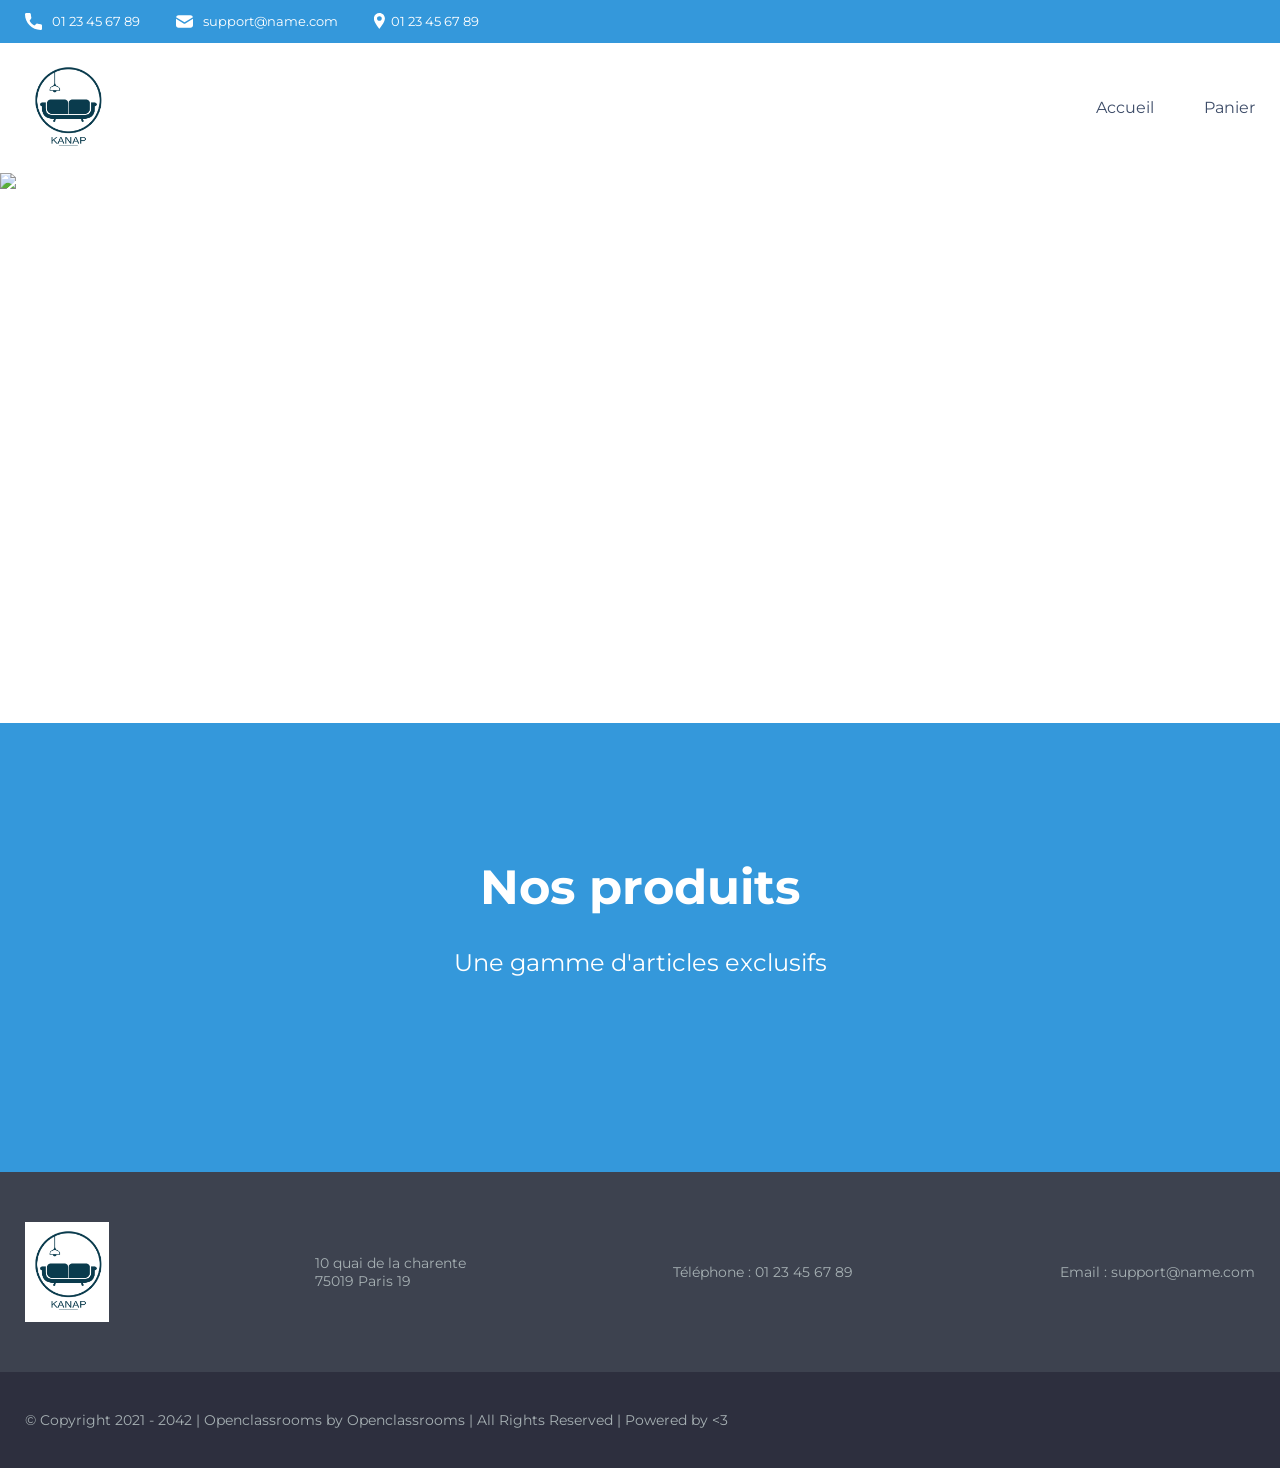
==== front/html/index.html @ 88f98807 "recuperation du code apres des problemes sur git" ====
<!DOCTYPE html>
<html lang="fr">
  <head>
    <title>Kanap</title>

    <meta charset="utf-8" />
    <meta name="description" content="Plateforme incroyable de e-commerce" />

    <link rel="preconnect" href="https://fonts.googleapis.com" />
    <link rel="preconnect" href="https://fonts.gstatic.com" crossorigin />
    <link
      href="https://fonts.googleapis.com/css2?family=Montserrat:wght@100;200;300;400;500;600;700;800;900&display=swap"
      rel="stylesheet"
    />
    <link href="../css/style.css" rel="stylesheet" />

    <meta name="viewport" content="width=device-width, initial-scale=1" />
  </head>

  <body>
    <script>
      var exports = {};
    </script>
    <script src="../../back/models/Product.js"></script>
    <header>
      <div class="limitedWidthBlockContainer informations">
        <div class="limitedWidthBlock">
          <ul>
            <li>
              <img
                src="../images/icons/phone.svg"
                alt="logo de téléphone"
                class="informations__phone"
              />01 23 45 67 89
            </li>
            <li>
              <img
                src="../images/icons/mail.svg"
                alt="logo d'une enveloppe"
                class="informations__mail"
              />support@name.com
            </li>
            <li>
              <img
                src="../images/icons/adress.svg"
                alt="logo d'un point de géolocalisation"
                class="informations__address"
              />01 23 45 67 89
            </li>
          </ul>
        </div>
      </div>
      <div class="limitedWidthBlockContainer menu">
        <div class="limitedWidthBlock">
          <a href="./index.html">
            <img
              class="logo"
              src="../images/logo.png"
              alt="Logo de l'entreprise"
            />
          </a>
          <nav>
            <ul>
              <a href="./index.html"><li>Accueil</li></a>
              <a href="./cart.html"><li>Panier</li></a>
            </ul>
          </nav>
        </div>
      </div>
      <img class="banniere" src="../images/banniere.png" alt="Baniere" />
    </header>

    <main class="limitedWidthBlockContainer">
      <div class="limitedWidthBlock">
        <div class="titles">
          <h1>Nos produits</h1>
          <h2>Une gamme d'articles exclusifs</h2>
        </div>
        <section class="items" id="items">
          <!--           <a href="./product.html?id=42">
            <article>
              <img src=".../product01.jpg" alt="Lorem ipsum dolor sit amet, Kanap name1">
              <h3 class="productName">Kanap name1</h3>
              <p class="productDescription">Dis enim malesuada risus sapien gravida nulla nisl arcu. Dis enim malesuada risus sapien gravida nulla nisl arcu.</p>
            </article>
          </a> -->
        </section>
      </div>
    </main>

    <footer>
      <div class="limitedWidthBlockContainer footerMain">
        <div class="limitedWidthBlock">
          <div>
            <img
              class="logo"
              src="../images/logo.png"
              alt="Logo de l'entreprise"
            />
          </div>
          <div>
            <p>10 quai de la charente <br />75019 Paris 19</p>
          </div>
          <div>
            <p>Téléphone : 01 23 45 67 89</p>
          </div>
          <div>
            <p>Email : support@name.com</p>
          </div>
        </div>
      </div>
      <div class="limitedWidthBlockContainer footerSecondary">
        <div class="limitedWidthBlock">
          <p>
            © Copyright 2021 - 2042 | Openclassrooms by Openclassrooms | All
            Rights Reserved | Powered by <3
          </p>
        </div>
      </div>
    </footer>
    <script src="../js/index.js"></script>
  </body>
</html>
---- front/css/style.css ----
/*********/
/*GENERAL*/
/*********/

body {
	font-family: 'Montserrat', sans-serif;
	margin: 0;
	color: white;
	min-width: 300px;
}
h1 {
	font-size: 48px;
	font-weight: 700;
	margin-top: 135px;
	text-align: center;
}
h2 {
	font-weight: 400;
	margin-bottom: 60px;
	text-align: center;
}
.logo {
	height: 100px;
}

/*maxwidth + centering*/
.limitedWidthBlockContainer {
	display: flex;
	justify-content: center;
}
.limitedWidthBlock {
	width: 100%;
	max-width: 1400px;
	padding: 0 25px;
}

/*Colors*/
:root {
	--main-color: #3498db;
	--secondary-color: #2c3e50;
	--text-color: #3d4c68;
	--footer-text-color: #a6b0b3; 
	--footer-main-color: #3d424f; 
	--footer-secondary-color: #2d2f3e;
	/*background-color: var(--main-color);*/
}




/********/
/*Header*/
/********/

/*informations*/
.informations {
	font-size: 13px;
	background-color: var(--main-color);
}
.informations img {
	height: 17px;
}
.informations ul {
	display: flex;
	padding-left: 0;
}
.informations ul li {
	display: flex;
	list-style: none;
	margin-right: 36px;
}
.informations__phone,
.informations__mail {
	margin-right: 10px;
}

/*menu*/
.menu {
	background-color: white;
}
.menu .limitedWidthBlock {
	display: flex;
	justify-content: space-between;
}
.menu a {
	display: flex;
	align-items: center;
	text-decoration: none;
}
.menu nav {
	display: flex;
}
.menu nav ul {
	display: flex;
	margin: 0;
	line-height: 130px;
}
.menu nav ul li {
	list-style: none;
	margin-left: 50px;
	color: var(--text-color);
}
.menu nav ul li:hover {
	font-weight: 600;
	color: #3498db !important;
}

/*banniere*/
.banniere {
	width: 100%;
	height: 550px;
	object-fit: cover;
	display: flex;
}




/******/
/*Main*/
/******/

main {
	background-color: var(--main-color);
}

/*items*/
.items {
	margin-bottom: 135px;
	display: flex;
	justify-content: space-around;
	flex-wrap: wrap;
}
.items a {
	width: 21%;
	text-decoration: none;
	color: unset;
}
.items a:hover article {
	box-shadow: rgba(42, 18, 206, 0.9) 0 0 22px 6px;
}
.items article {
	background-color: var(--secondary-color);
	display: flex;
	flex-direction: column;
	align-items: center;
	margin-bottom: 40px;
	padding-top: 25px;
	width: 100%;
	border-radius: 10px;
}
.items article img {
	width: 160px;
	height: 160px;
	object-fit: cover;
	border-radius: 10px;
}
.items article h3 {
	font-size: 22px;
	font-weight: 700;
	text-align: center;
	text-transform: uppercase;
}
.items article p {
	text-align: center;
	padding-left: 23px;
	padding-right: 23px;
	box-sizing: border-box;
	overflow: hidden;
	text-overflow: ellipsis;

	display: -webkit-box;
	-webkit-line-clamp: 3;
	-webkit-box-orient: vertical;
	white-space: normal;
}




/********/
/*Footer*/
/********/

footer {
	color: var(--footer-text-color);
	display: flex;
	flex-direction: column;
	font-size: 14px;
}
footer .footerMain,
footer .footerSecondary {
	width: 100%;
}

/*footerMain*/
.footerMain {
	background-color: var(--footer-main-color);
	padding: 50px 0;
}
.footerMain .limitedWidthBlock {
	display: flex;
	justify-content: space-between;
}
.footerMain .limitedWidthBlock div {
	display: flex;
	align-items: center;
}

/*footerSecondary*/
.footerSecondary {
	background-color: var(--footer-secondary-color);
	padding: 25px 0;
}




/***************/
/*Media queries*/
/***************/

@media (max-width: 991.98px) {
	.informations ul {
		display: flex;
		justify-content: space-around;
	}
	.items a {
		width: 42%;
	}
	.footerMain .limitedWidthBlock {
		display: flex;
		flex-direction: column;
		align-items: center;
	}
	.footerSecondary .limitedWidthBlock p {
		text-align: center;
	}
}

@media (max-width: 575.98px) { 
	.informations ul {
		flex-direction: column;
		align-items: center;
	}
	.informations ul li{
		margin-bottom: 14px;
		margin-right: 0;
	}
	.menu .limitedWidthBlock {
		display: flex;
		flex-direction: column;
		align-items: center;
	}
	.logo {
		margin-top: 20px;
	}
	.menu nav ul {
		padding: 0;
		line-height: 80px;
	}
	.menu nav ul a:first-child li {
		margin-left: 0;
	}
	.items a {
		width: 75%;
	}
}
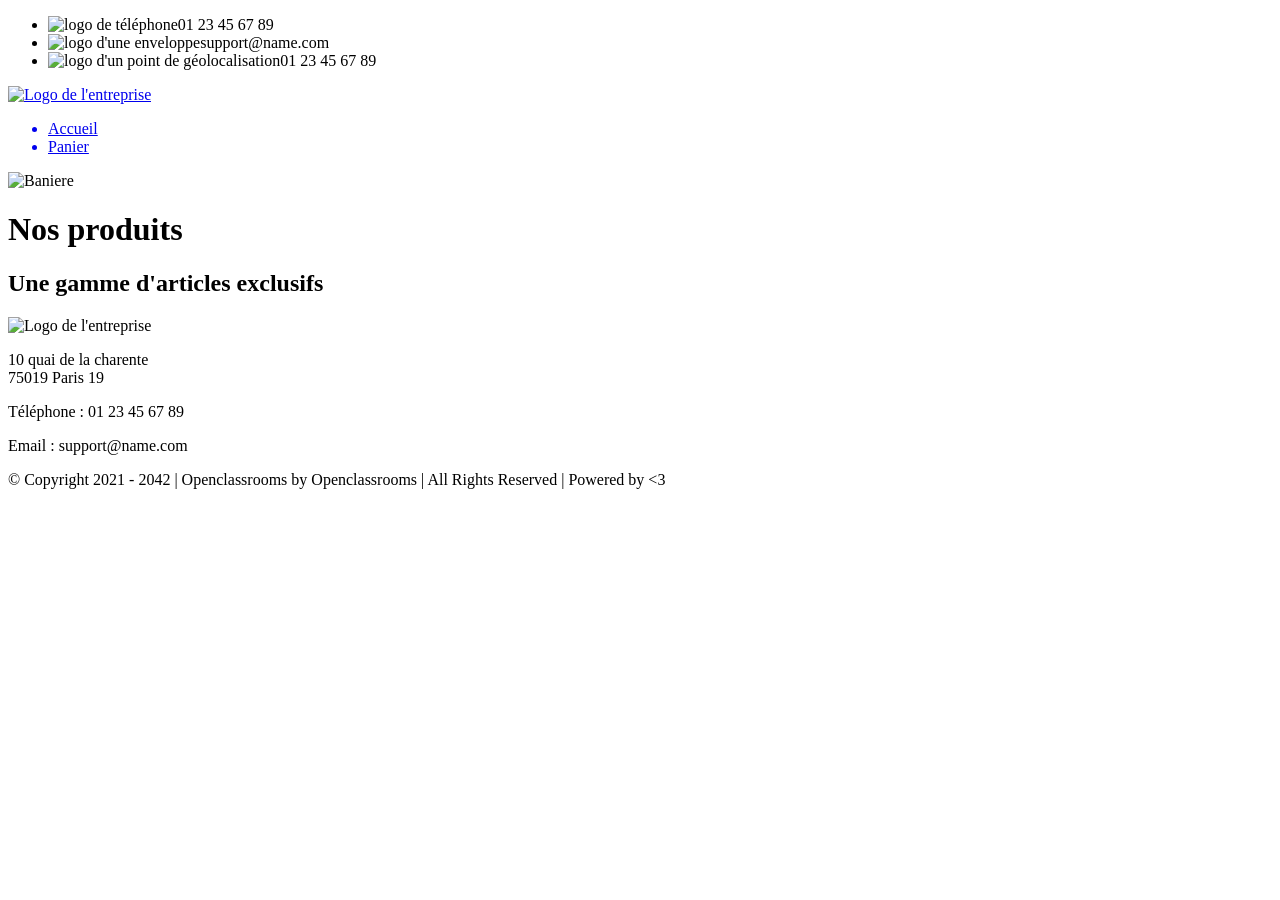
==== commit 133b4b88: "(fix) handled images for vercel deployment" ====
--- a/front/html/index.html
+++ b/front/html/index.html
@@ -5,6 +5,12 @@
 
     <meta charset="utf-8" />
     <meta name="description" content="Plateforme incroyable de e-commerce" />
+    <script>
+      // Ajoute une balise base pour Vercel (production uniquement)
+      if (window.location.hostname !== 'localhost' && window.location.hostname !== '127.0.0.1' && !window.location.protocol.includes('file')) {
+        document.write('<base href="/">');
+      }
+    </script>
 
     <link rel="preconnect" href="https://fonts.googleapis.com" />
     <link rel="preconnect" href="https://fonts.gstatic.com" crossorigin />
@@ -118,6 +124,7 @@
         </div>
       </div>
     </footer>
+    <script src="../js/config.js"></script>
     <script src="../js/index.js"></script>
   </body>
 </html>
